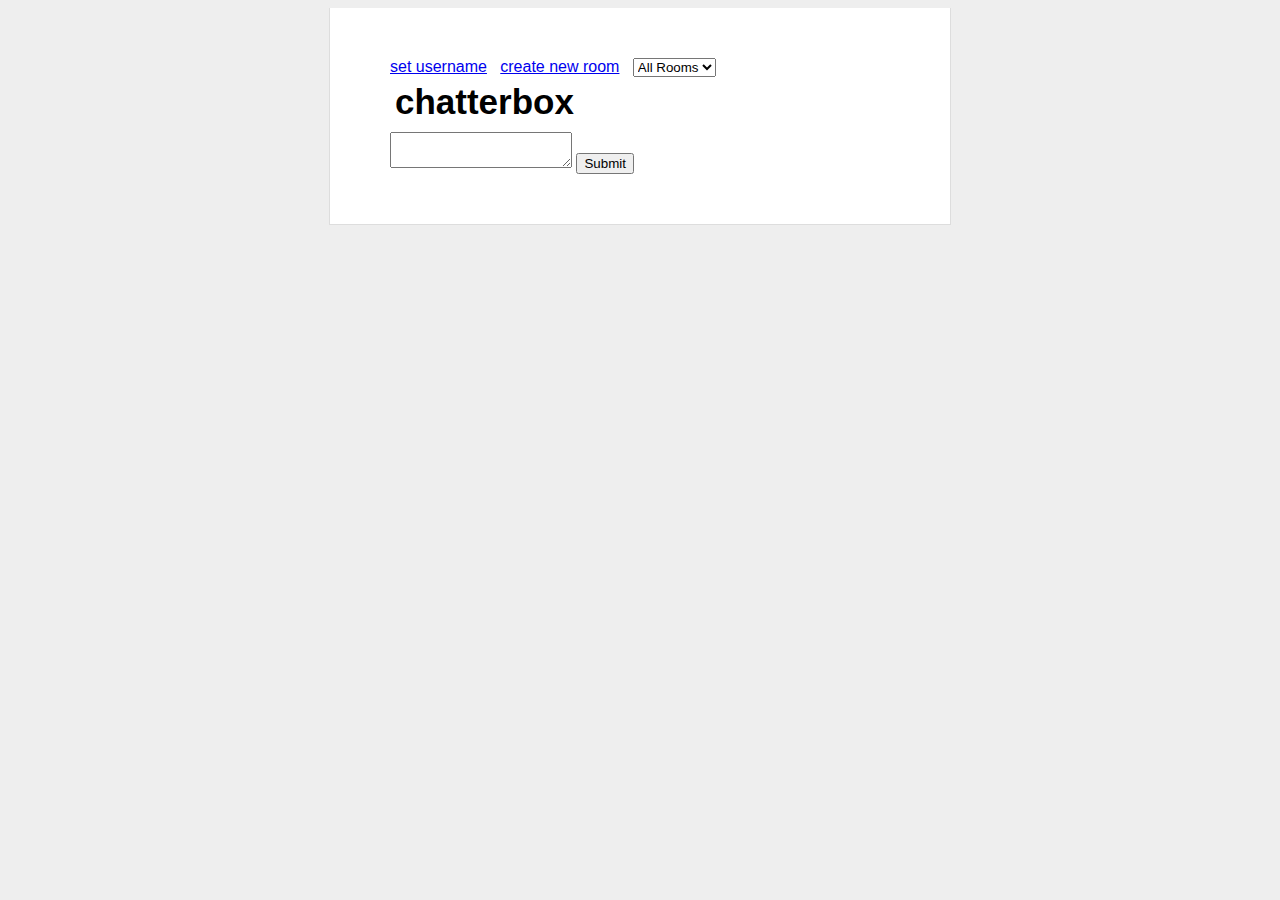
==== client/index.html @ bd08ef8b "Add Hack Reactor's Chatterbox solution code from an earlier sprint." ====
<!doctype html>
<html>
  <head>
    <meta charset="utf-8">
    <title>chatterbox</title>
    <link rel="stylesheet" href="styles/styles.css">

    <!-- dependencies -->
    <script src="bower_components/underscore/underscore-min.js"></script>
    <script src="bower_components/jquery/jquery.min.js"></script>
    <script src="bower_components/backbone/backbone-min.js"></script>

    <!-- your scripts -->
    <script src="env/config.js"></script>
    <script src="scripts/app.js"></script>
    <script src="scripts/add.js"></script>
    <script src="scripts/fetch.js"></script>
  </head>
  <body>
    <div id="main">

      <a href="#" id="setUser">set username</a>&nbsp;&nbsp;
      <a href="#" id="createRoom">create new room</a>&nbsp;&nbsp;

      <select id='rooms'>
        <option id='all'>All Rooms</option>
      </select>
      <h1>chatterbox</h1>
      
      <div id="send">
        <textarea id="message"></textarea>
        <button class="submit">Submit</button>
      </div>
      
      <div id="chats"></div>

    </div>
    <script type="text/javascript">
      // var message = new Message();
      var messages = new Messages();
      // messages.fetch();
      // var messageView = new MessageView({ model: message });
      var messagesView = new MessagesView({ collection: messages });
      messagesView.render();
    </script>
  </body>
</html>
---- client/styles/styles.css ----
body {
    background: #eee;
    text-align: center;
    padding: 0 25px;
    font-family: arial, sans-serif;
}

img {
    max-width: 200px;
}

#main {
    width: 500px;
    margin: auto;
    text-align: left;
    background: white;
    padding: 50px 60px;
    border: solid #ddd;
    border-width: 0 1px 1px 1px;
}

#main h1 {
    margin-top: 0;
    font-size: 35px;
    margin-bottom: 5px;
    padding: 5px;
}

#main h1 span {
    font-style:italic;
}

#main ul {
    padding-left: 20px;
}

#main .error {
    border: 1px solid red;
    background: #FDEFF0;
    padding: 20px;
}

#main .success {
    margin-top: 25px;
}

#main .success code {
    font-size: 12px;
    color: green;
    line-height: 13px;
}

form {
    padding: 20px;
    padding-left: 0;
    margin-bottom: 20px;
}

form input[type=text] {
    margin-right: 10px;
    width: 70%;
    font-size: 12px;
    padding: 5px;
}

.chat {
    padding: 5px;
    margin-bottom: 5px;
    background-color: #eee;
}

.chat .username {
    font-weight: 800;
}

.chat:hover {
    background-color: #ddd;
}

.spinner {
    float: right;
    height: 46px;
    margin-bottom: 5px;
}

.spinner img {
    padding: 10px;
}
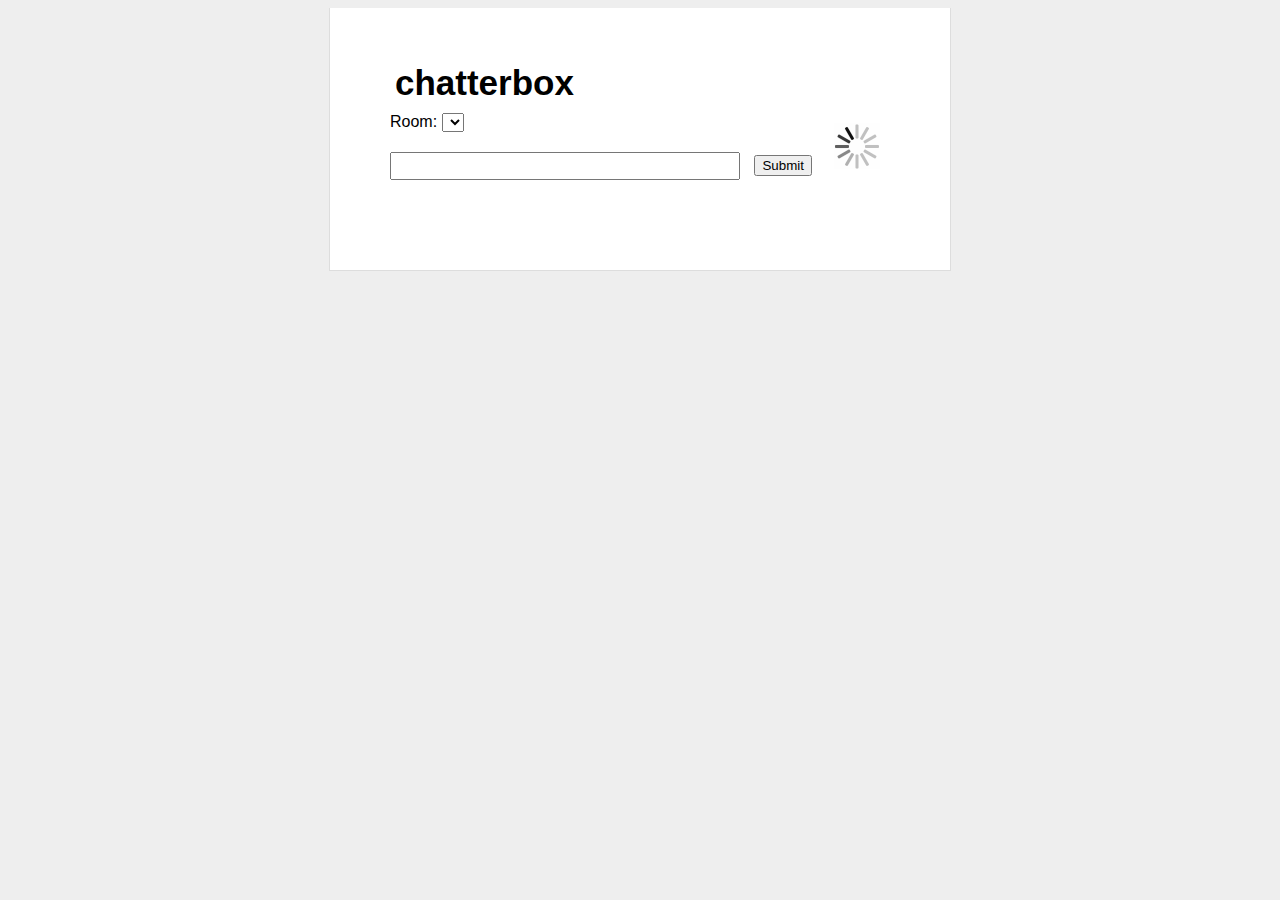
==== commit a72f1e24: "Remove my implementation of Chatterbox client and replace it with actual Hack Reactor solution." ====
--- a/client/index.html
+++ b/client/index.html
@@ -6,42 +6,33 @@
     <link rel="stylesheet" href="styles/styles.css">
 
     <!-- dependencies -->
+    <script src="bower_components/jquery/jquery.min.js"></script>
+
     <script src="bower_components/underscore/underscore-min.js"></script>
-    <script src="bower_components/jquery/jquery.min.js"></script>
-    <script src="bower_components/backbone/backbone-min.js"></script>
-
-    <!-- your scripts -->
+        <!-- your scripts -->
     <script src="env/config.js"></script>
     <script src="scripts/app.js"></script>
-    <script src="scripts/add.js"></script>
-    <script src="scripts/fetch.js"></script>
   </head>
   <body>
-    <div id="main">
 
-      <a href="#" id="setUser">set username</a>&nbsp;&nbsp;
-      <a href="#" id="createRoom">create new room</a>&nbsp;&nbsp;
+    <script>
+      $(function(){
+        app.init();
+      });
+    </script>    <div id="main">
+      <h1>chatterbox</h1>
+      <!-- Your HTML goes here! -->
 
-      <select id='rooms'>
-        <option id='all'>All Rooms</option>
-      </select>
-      <h1>chatterbox</h1>
-      
-      <div id="send">
-        <textarea id="message"></textarea>
-        <button class="submit">Submit</button>
+      <div class="spinner"><img src="images/spiffygif_46x46.gif"></div>
+      <div id="rooms">
+        Room:
+        <select id="roomSelect">
+        </select>
       </div>
-      
-      <div id="chats"></div>
-
-    </div>
-    <script type="text/javascript">
-      // var message = new Message();
-      var messages = new Messages();
-      // messages.fetch();
-      // var messageView = new MessageView({ model: message });
-      var messagesView = new MessagesView({ collection: messages });
-      messagesView.render();
-    </script>
+      <form action="#" id="send" method="post">
+        <input type="text" name="message" id="message"/>
+        <input type="submit" name="submit" class="submit"/>
+      </form>
+      <div id="chats"></div>    </div>
   </body>
 </html>
--- a/client/styles/styles.css
+++ b/client/styles/styles.css
@@ -3,10 +3,6 @@
     text-align: center;
     padding: 0 25px;
     font-family: arial, sans-serif;
-}
-
-img {
-    max-width: 200px;
 }
 
 #main {
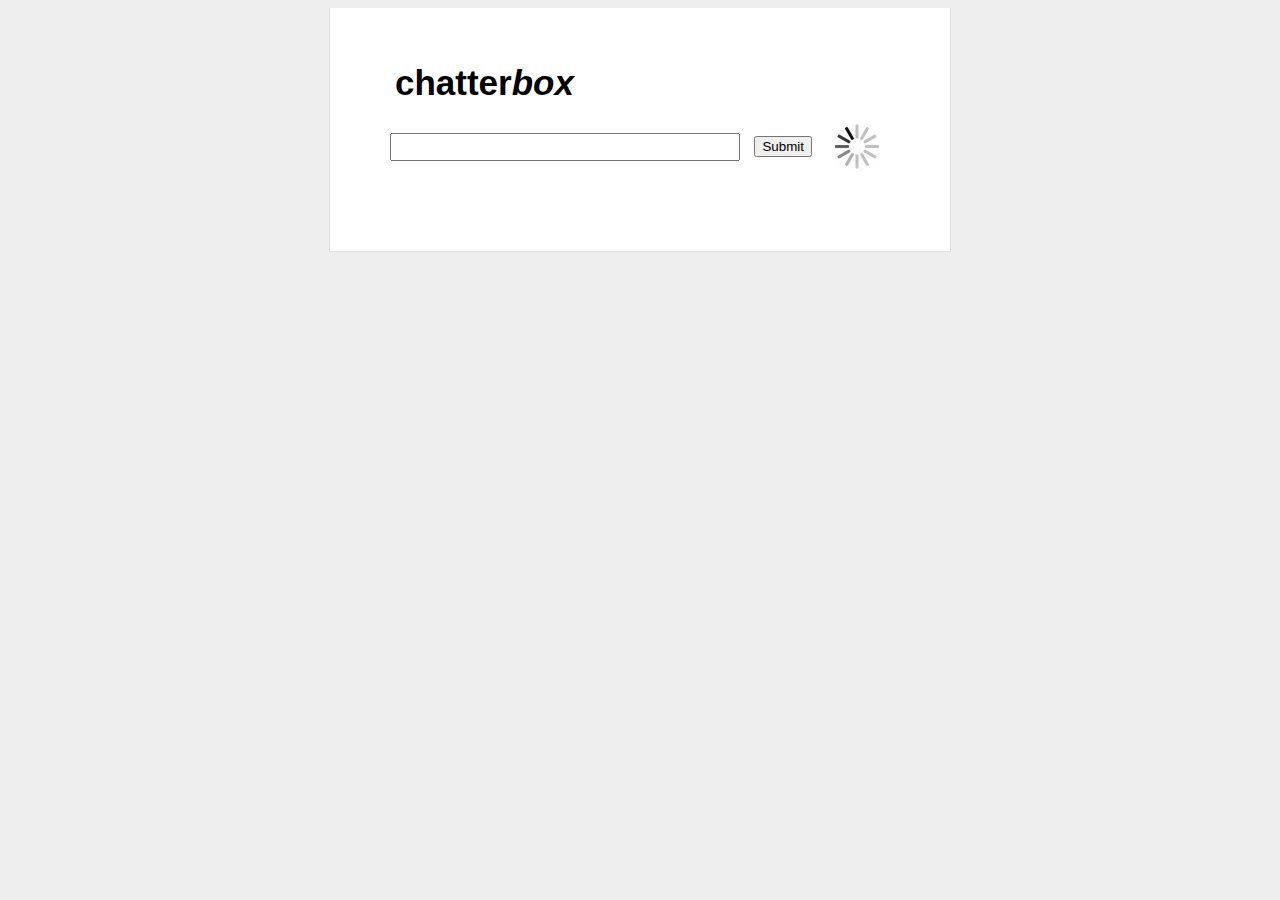
==== commit 52296253: "BACK IN BUSINESS. Now receiving proper responses from the server." ====
--- a/client/index.html
+++ b/client/index.html
@@ -7,32 +7,35 @@
 
     <!-- dependencies -->
     <script src="bower_components/jquery/jquery.min.js"></script>
-
-    <script src="bower_components/underscore/underscore-min.js"></script>
-        <!-- your scripts -->
+    <script src="bower_components/underscore/underscore.js"></script>
+    <script src="bower_components/backbone/backbone.js"></script>
+    <!-- your scripts -->
     <script src="env/config.js"></script>
     <script src="scripts/app.js"></script>
   </head>
   <body>
-
-    <script>
-      $(function(){
-        app.init();
-      });
-    </script>    <div id="main">
-      <h1>chatterbox</h1>
+    <div id="main">
+      <h1>chatter<em>box</em></h1>
       <!-- Your HTML goes here! -->
-
       <div class="spinner"><img src="images/spiffygif_46x46.gif"></div>
-      <div id="rooms">
-        Room:
-        <select id="roomSelect">
-        </select>
-      </div>
       <form action="#" id="send" method="post">
         <input type="text" name="message" id="message"/>
         <input type="submit" name="submit" class="submit"/>
       </form>
-      <div id="chats"></div>    </div>
+    </div>
+    <div id="chats"></div>
+    <script>
+      $(function(){
+        // Backbone-based app initialization
+        var messages = new Messages();
+        messages.loadMsgs();
+        var formView = new FormView({el: $('#main'), collection: messages})
+        var messagesView = new MessagesView({el: $('#chats'), collection: messages});
+        setInterval( messages.loadMsgs.bind(messages), 1000 );
+
+        // jQuery-based app initialization
+        //app.init();
+      });
+    </script>
   </body>
-</html>
+</html>--- a/client/styles/styles.css
+++ b/client/styles/styles.css
@@ -3,6 +3,10 @@
     text-align: center;
     padding: 0 25px;
     font-family: arial, sans-serif;
+}
+
+img {
+    max-width: 200px;
 }
 
 #main {
